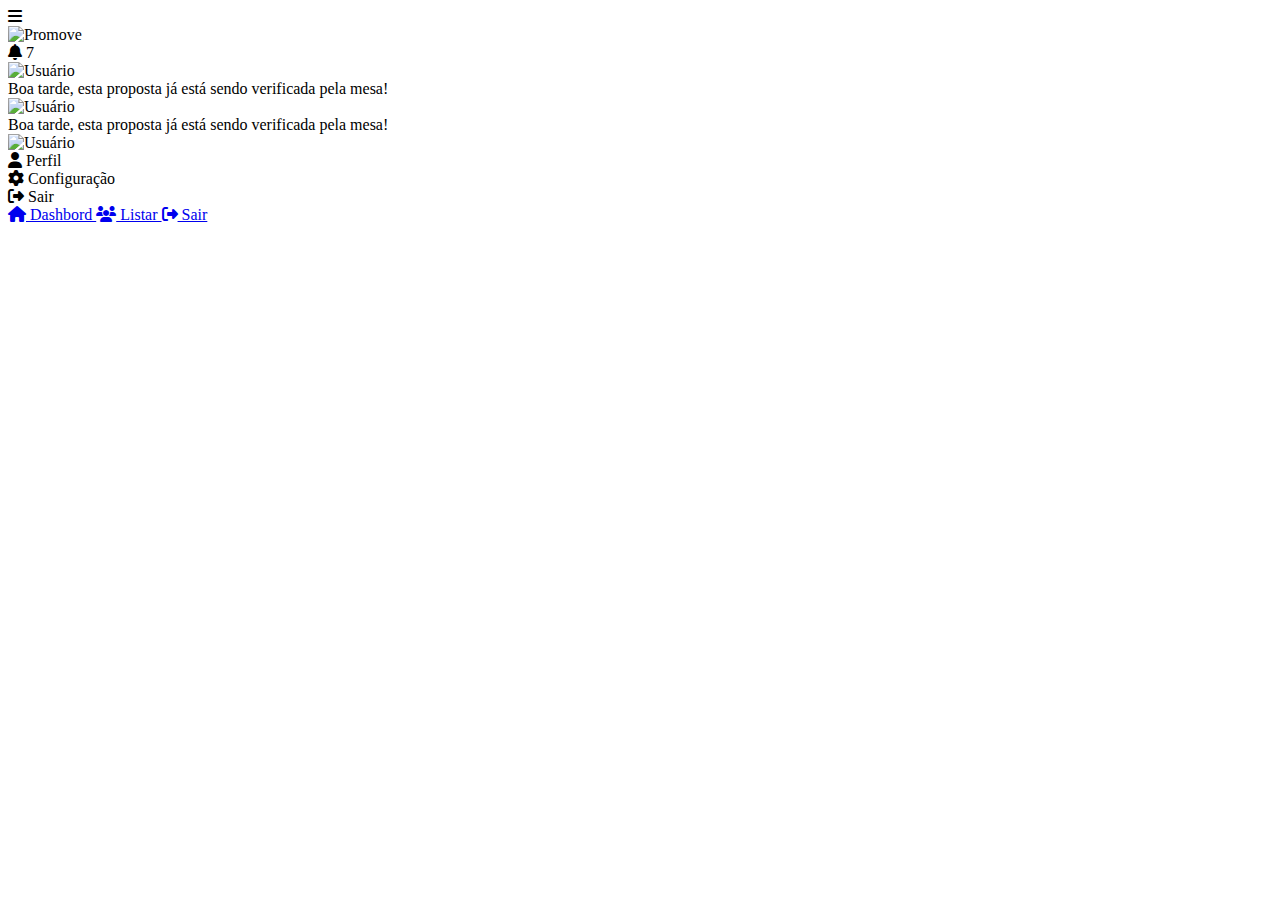
==== listar.html @ dd2e66b3 "Create listar.html" ====
<!DOCTYPE html>
<html lang="pt-br">

    <head>
        <meta charset="UTF-8">
        <meta name="viewport" content="width=device-width, initial-scale=1.0">
        <link rel="shortcut icon" href="images/icon/favicon.ico">
        <link rel="stylesheet" href="https://cdnjs.cloudflare.com/ajax/libs/font-awesome/6.6.0/css/all.min.css">
        <link rel="stylesheet" href="css/custom_adm.css">
        <title> Promove - Administração </title>
    </head>


<body>
    <!--inicio navbar-->
    <nav class="navbar">
        <div class="navbar-content">
            <div class="bars">
                <i class="fa-solid fa-bars"></i>  
            </div>
            <img src="images/logo/logo-icon.png" alt="Promove" class="logo">
        </div>

        <div class="navbar-content">
            <div class="notification">
                <i class="fa-solid fa-bell"></i>
                <span class="number"> 7 </span>
                <div class="dropdown-menu">
                <div class="dropdown-content">
                    <li>
                        <img src="images/users/download.jpeg" alt="Usuário" width="40px">
                        <div class="text">
                            Boa tarde, esta proposta já está sendo verificada pela mesa!
                        </div>
                    </li>
                    <li>
                        <img src="images/users/download.jpeg" alt="Usuário" width="40px">
                        <div class="text">
                            Boa tarde, esta proposta já está sendo verificada pela mesa!
                        </div>
                    </li>
                </div>
            </div>
            </div>

            <div class="avatar">
                <img src="images/users/download.jpeg" alt="Usuário" width="40px">
                <div class="dropdown-menu setting">

                    <div class="item">
                        <span class="fa-solid fa-user"></span> Perfil
                    </div>

                    <div class="item">
                        <span class="fa-solid fa-gear"></span> Configuração
                    </div>

                    <div class="item">
                        <span class="fa-solid fa-right-from-bracket"></span> Sair
                    </div>

                </div>
            </div>
        </div>
    </nav>
    <!--fim navbar-->

    <!--inicio conteudo-->
    <div class="content">

    <!--inicio sidebar-->
        <div class="sidebar">
            <a href="index.html" class="sidebar-nav active">
                <i class="fa-solid fa-house"></i><span> Dashbord </span></a>

                <a href="listar.html" class="sidebar-nav">
                    <i class="fa-solid fa-users"></i><span> Listar </span></a>

                    <a href="login.html" class="sidebar-nav">
                        <i class="fa-solid fa-right-from-bracket"></i><span> Sair </span></a>
        </div>
    <!--fim sidebar-->

        <!--inicio conteudo administrativo-->
            
        <!--fim conteudo administrativo-->

    </div>
    <!--fim conteudo-->
    <script src="js/custom_adm.js"></script>
</body>

</html>
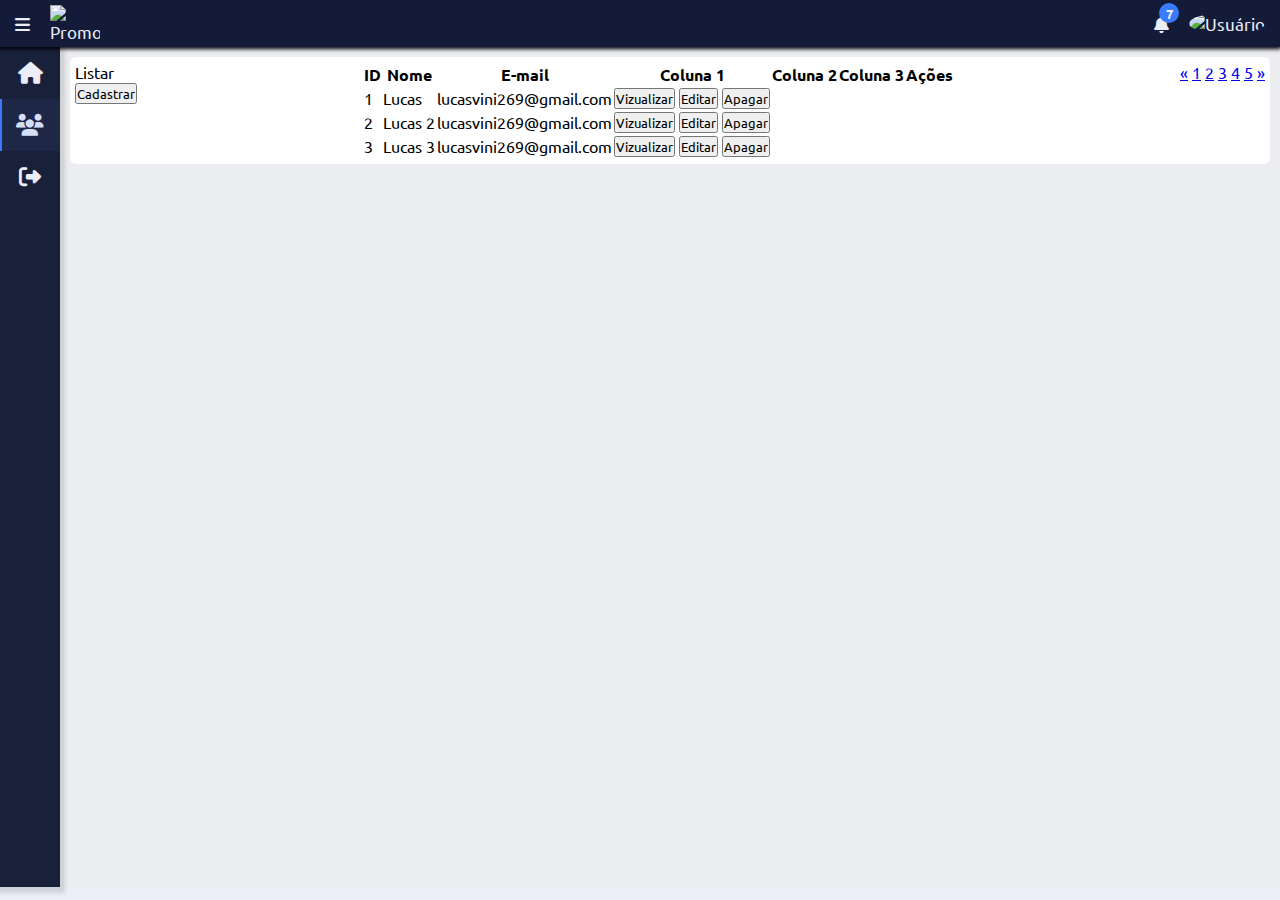
==== commit c85ab1d7: "Update listar.html" ====
--- a/listar.html
+++ b/listar.html
@@ -70,18 +70,88 @@
 
     <!--inicio sidebar-->
         <div class="sidebar">
-            <a href="index.html" class="sidebar-nav active">
-                <i class="fa-solid fa-house"></i><span> Dashbord </span></a>
+            <a href="index.html" class="sidebar-nav">
+                <i class="icon fa-solid fa-house"></i><span> Dashbord </span></a>
 
-                <a href="listar.html" class="sidebar-nav">
-                    <i class="fa-solid fa-users"></i><span> Listar </span></a>
+                <a href="listar.html" class="sidebar-nav active">
+                    <i class="icon fa-solid fa-users"></i><span> Listar </span></a>
 
                     <a href="login.html" class="sidebar-nav">
-                        <i class="fa-solid fa-right-from-bracket"></i><span> Sair </span></a>
+                        <i class="icon fa-solid fa-right-from-bracket"></i><span> Sair </span></a>
         </div>
     <!--fim sidebar-->
 
         <!--inicio conteudo administrativo-->
+        <div class="wrapper">
+            <div class="row">
+                <div class="top-list">
+                    <span class="title-content"> Listar </span>
+                    <div class="top-list-right">
+                        <button type="button" class="btn-sucess"> Cadastrar </button>
+                    </div>
+                </div>
+                <table class="table-list">
+                    <thead class="list-head"> <!-- thead é cabeçario-->
+                        <tr>
+                            <th class="list-head-content"> ID </th>
+                            <th class="list-head-content"> Nome </th>
+                            <th class="list-head-content"> E-mail </th>
+                            <th class="list-head-content"> Coluna 1 </th>
+                            <th class="list-head-content"> Coluna 2 </th>
+                            <th class="list-head-content"> Coluna 3 </th>
+                            <th class="list-head-content"> Ações </th>
+                        </tr>
+                    </thead>
+                    <tbody class="list-body">
+
+                        <tr>
+                            <td class="list-body-content"> 1 </td>
+                            <td class="list-body-content"> Lucas </td>
+                            <td class="list-body-content"> lucasvini269@gmail.com </td>
+                            <td class="list-body-content">
+                            <button type="button" class="btn-primary"> Vizualizar </button>
+                            <button type="button" class="btn-warning"> Editar </button>
+                            <button type="button" class="btn-danger"> Apagar </button>
+                            </td>
+                        </tr>
+
+                        <tr>
+                            <td class="list-body-content"> 2 </td>
+                            <td class="list-body-content"> Lucas 2</td>
+                            <td class="list-body-content"> lucasvini269@gmail.com </td>
+                            <td class="list-body-content">
+                                <button type="button" class="btn-primary"> Vizualizar </button>
+                                <button type="button" class="btn-warning"> Editar </button>
+                                <button type="button" class="btn-danger"> Apagar </button>
+                                </td>
+                        </tr>
+
+                        <tr>
+                            <td class="list-body-content"> 3 </td>
+                            <td class="list-body-content"> Lucas 3</td>
+                            <td class="list-body-content"> lucasvini269@gmail.com </td>
+                            <td class="list-body-content">
+                                <button type="button" class="btn-primary"> Vizualizar </button>
+                                <button type="button" class="btn-warning"> Editar </button>
+                                <button type="button" class="btn-danger"> Apagar </button>
+                                </td>
+                        </tr>
+                    </tbody>
+                </table>
+
+                <div class="content-pagination">
+                    <div class="pagination">
+                        <a href="#">&laquo;</a>
+                        <a href="#">1</a>
+                        <a href="#">2</a>
+                        <a href="#" class="active">3</a>
+                        <a href="#">4</a>
+                        <a href="#">5</a>                        
+                        <a href="#">&raquo;</a>
+                    </div>
+                </div>
+            </div>
+        </div>
             
         <!--fim conteudo administrativo-->
 
--- a/css/custom_adm.css
+++ b/css/custom_adm.css
@@ -0,0 +1,309 @@
+@import url('https://fonts.googleapis.com/css2?family=Ubuntu:ital,wght@0,300;0,400;0,500;0,700;1,300;1,400;1,500;1,700&display=swap');
+
+*{
+    margin: 0;
+    padding: 0;
+    box-sizing: border-box;
+    font-family: 'Ubuntu', sans-serif;
+}
+
+:root{
+    --site-color: #3a7afe;
+    --main-color: #ebeef6;
+    --active-color: #d4def7;
+    --bg-color: #ecedf0;
+    --second-color: #f1f1f1;
+    --third-color: #9fa7bd;
+    --fourth-color: #fff;
+    --main-bg-color: #192039;
+    --second-bg-color: #1e2746;
+    --third-bg-color: #3a7afe;
+    --fourth-bg-color: #131b38;
+    --primary-color: #0088cc;
+    --success-color: #47a447;
+    --info-color: #5bc0de;
+    --warning-color: #ed9c28;
+    --danger-color: #d2322d;
+
+}
+
+body{
+    background-color: var(--main-color);
+}
+
+/* inicio navbar---------------------------------------------------------------------------------------------------------*/
+.navbar{
+    color: var(--main-color);
+    background-color: var(--fourth-bg-color);
+    display: flex; /* coloca os conteudos em uma unica linha */
+    justify-content: space-between; /* este valor coloca espaco entre os elementos */
+    align-items: center;
+    position: sticky;
+    box-shadow: 0px 1px 4px 1px rgba(0, 0, 0, 12);
+    padding: 5px 15px;
+    font-size: 17px;
+    top: 0;
+    z-index: 1;
+}
+
+.navbar .navbar-content{
+    display: flex;
+    align-items: center;
+}
+
+.navbar .bars,
+.notification{
+    margin-right: 20px;
+    cursor: pointer;
+}
+
+.logo{
+    width: 50px;
+}
+
+.notification,
+.avatar{
+    cursor: pointer;
+    position: relative;
+}
+
+.notification .number{
+    position: absolute; /* serve para posicionar um elemento da página em relação aos elementos "pais" */
+    font-size: 13px;
+    font-weight: bold; /* negrito */
+    background-color: var(--site-color);
+    width: 20px;
+    color: var(--second-color);
+    height: 20px;
+    border-radius: 50%;
+    right: -10px;
+    top: -10px;
+    display: flex;
+    justify-content: center;
+    align-items: center;
+}
+
+.avatar img{
+    width: 40px;
+    height: 40px;
+    border-radius: 50%;
+    object-fit: cover;
+}
+
+/* inicio dropdown navbar---------------------------------------------------------------------------------------------------------*/
+.dropdown-menu{
+    position:absolute; /* position é onde o elemento fica na pagina, absolute sobrepõe este elemento dos demais */
+    right: 0;
+    top: 100%;
+    box-shadow: 0 8px 16px 0 rgba(0, 0, 0, 0.2);
+    background-color: var(--main-bg-color);
+    width: 280px;
+    border-radius: 7px;
+    display: none; /* none oculta o conteudo e block apresenta */
+}
+
+.dropdown-content{
+    max-height: 400px;
+    overflow-y: auto; /* barra de rolagem direcao cima baixo */
+}
+
+.dropdown-menu li,
+.dropdown-menu .item{
+    display: flex;
+    align-items: center;
+    padding: 10px;
+    border-bottom: 1px solid var(--second-bg-color);
+    cursor: pointer;
+    font-size: 15px;
+}
+
+.dropdown-menu li img{
+    width: 50px;
+    height: 50px;
+    border-radius: 50%;
+    object-fit: cover;
+    flex-shrink: 0;
+}
+
+.dropdown-menu li .text{
+    font-style: italic;
+    margin-left: 20px;
+    text-overflow: ellipsis; /* se conteudo nao caber coloca ... */
+    white-space: nowrap;
+    overflow: hidden;
+}
+
+.dropdown-menu li:hover,
+.dropdown-menu .item:hover{
+    background-color: var(--second-bg-color);
+}
+
+.dropdown-menu li:hover .text{
+    white-space: pre-wrap; /* quando passar o mouse em um elemento, aparece o texto inteiro do outro elemento */
+}
+
+.dropdown-menu .item span{
+    margin-right: 15px;
+}
+
+.dropdown-menu.setting{
+    width: 150px;
+}
+
+.dropdown-menu.active{
+    display: block;
+}
+/* fim dropdown navbar---------------------------------------------------------------------------------------------------------*/
+
+/* fim navbar---------------------------------------------------------------------------------------------------------*/
+.content{
+    display: flex;
+}
+/* inicio conteudo----------------------------------------------------------------------------------------------------*/
+
+/* inicio sidebar------------------------------------------------------------------------------------------------------*/
+.content .sidebar{
+    color: var(--main-color);
+    height: calc(100vh - 60px);
+    width: 60px;
+    /*width: 250px;*/
+    position: sticky;
+    top: 60px;
+    background-color: var(--main-bg-color);
+    box-shadow: 0 1px 4px 5px rgba(0, 0, 0, 0.12);
+    overflow-y: auto; /* barra de rolagem */
+    overflow-x: hidden;
+    flex-shrink: 0; /* reduz os elementos caso diminua o espaço */
+    transition: all 0.6s ease;
+}
+
+@media (max-width: 768px){
+    .content .sidebar{
+        width: 60px;
+        position: fixed;
+        z-index: 1;
+        width: 0;
+    }
+}
+
+.content .sidebar:hover,
+.content .sidebar.active{
+    width: 250px;
+}
+
+.sidebar .sidebar-nav{
+    text-decoration: none;
+    display: flex; /* apresenta tudo em uma unica linha */
+    align-items: center;
+    padding: 15px 0;
+    position: relative;
+    cursor: pointer;
+    transition: 0.3s background ease;
+    font-size: 16px;
+}
+
+.sidebar a{
+    color: var(--main-color);
+}
+
+.sidebar a:hover{
+    background-color: var(--second-bg-color);
+    color: var(--active-color);
+}
+
+.sidebar .sidebar-nav.active{
+    background-color: var(--second-bg-color);
+    color: var(--active-color);
+}
+
+.sidebar .sidebar-nav.active::before{
+    content: "";
+    position: absolute; /* sobrepoe o conteudo */
+    left: 0;
+    top: 0;
+    height: 100%;
+    width: 2px;
+    background-color: var(--site-color);
+}
+
+.sidebar-nav .icon{
+    width: 60px;
+    display: flex;
+    align-items: center;
+    justify-content: center;
+    font-size: 22px;
+    flex-shrink: 0; /* quando 0, o elemento não encolhe se estiver outros perto, ele oculpa o espaço inteiro */
+}
+/* fim sidebar------------------------------------------------------------------------------------------------------*/
+
+.content .wrapper{
+    width: 100%;
+    padding: 10px;
+    background-color: var(--bg-color);
+}
+
+.content .row{
+    background-color: var(--fourth-color);
+    border-radius: 6px;
+    /*margin: 10px; */
+}
+
+.wrapper .row{
+    display: flex; /* tudo numa linha */
+    justify-content: space-between; /* coloca espaco entre os elementos */
+    padding: 5px;
+    flex-wrap: wrap;
+}
+/* inicio dashboard------------------------------------------------------------------------------------------------------*/
+.row .box{
+    width: 23%;
+    margin: 5px 1%;
+    height: 150px;
+    position: relative;
+    display: flex;
+    align-items: center;
+    justify-content: center;
+    padding: 20px;
+    color: var(--fourth-color);
+    border-radius: 6px;
+    overflow: hidden;
+    flex-direction: column;
+    box-shadow: 0 3px 4px 1px rgba(0, 0, 0, 0.12);
+}
+
+.row .box-first{
+    background-color: var(--primary-color);
+}
+
+.row .box-third{
+    background-color: var(--warning-color);
+}
+
+.row .box-second{
+    background-color: var(--success-color);
+}
+
+.row .box-fourth{
+    background-color: var(--danger-color);
+}
+
+.box span{
+    margin: 5px 0;
+    font-size: 17px;
+    position: relative;
+}
+
+@media (max-width: 1024px){
+    .row .box{
+        width: 48%;
+    }
+}
+
+@media (max-width: 768px){
+    .row .box{
+        width: 96%;
+    }
+}
+/* fim dashboard------------------------------------------------------------------------------------------------------*/
+
+/* fim conteudo----------------------------------------------------------------------------------------------------*/
